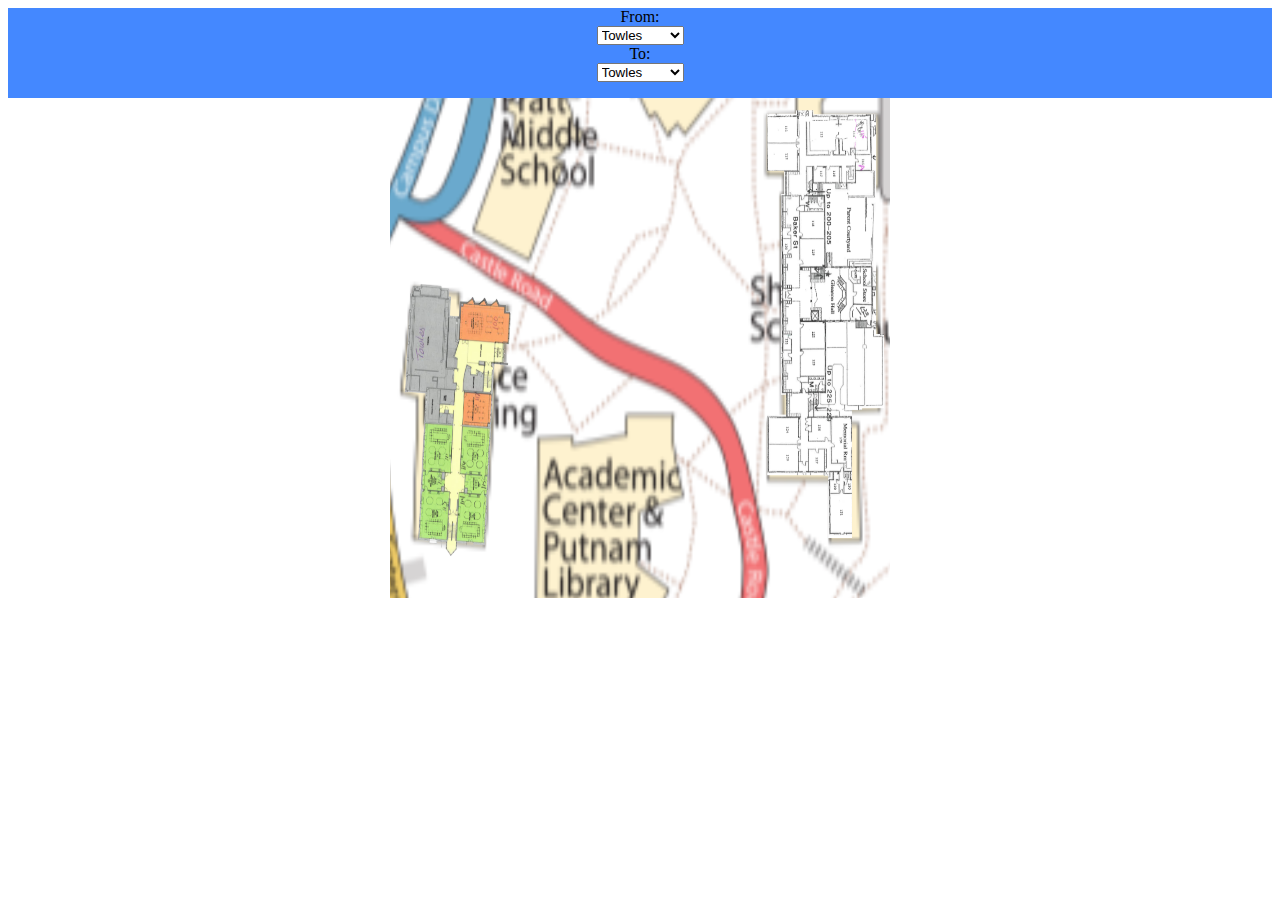
==== index.html @ 6efc0dba "Basic path finding and graph building" ====
<!DOCTYPE html>
<html>
<head>
  <meta charset="utf-8" />
  <title>Tour App</title>
  <link rel="stylesheet" href="https://cdn.jsdelivr.net/npm/bootstrap@5.1.3/dist/css/bootstrap.min.css" integrity="sha384-1BmE4kWBq78iYhFldvKuhfTAU6auU8tT94WrHftjDbrCEXSU1oBoqyl2QvZ6jIW3" crossorigin="anonymous">
  <link rel="stylesheet" type="text/css" href="style.css" />
  <script src="https://cdn.jsdelivr.net/npm/bootstrap@5.1.3/dist/js/bootstrap.bundle.min.js" integrity="sha384-ka7Sk0Gln4gmtz2MlQnikT1wXgYsOg+OMhuP+IlRH9sENBO0LRn5q+8nbTov4+1p" crossorigin="anonymous"></script>
  <script src="astar.js"></script>
  <script src="script.js"></script>
</head>
<body>
  <div class="container-fluid">
    <div class="row" id="header">
      <div class="col-6">
        From:<br />
        <select id="from" onchange="buildPath()">
          <option value="0">Towles</option>
          <option value="4">Baker X</option>
          <option value="13">Shattuck Y</option>
          <option value="43">Shattuck Z</option>
        </select>
      </div>
      <div class="col-6">
        To:<br />
        <select id="to" onchange="buildPath()">
          <option value="0">Towles</option>
          <option value="4">Baker X</option>
          <option value="13">Shattuck Y</option>
          <option value="43">Shattuck Z</option>
        </select>
      </div>
    </div>
    <canvas id="canvas" width="500" height="500"></canvas>
  </div>
  <img id="map" src="map.png" style="display: none" />
</body>
</html>
---- style.css ----
#header {
  height: 10vh;
  background-color: #48f;
  text-align: center;
}
#header .col-6 {
  margin: auto;
}
#canvas {
  margin: auto;
  display: block;
}
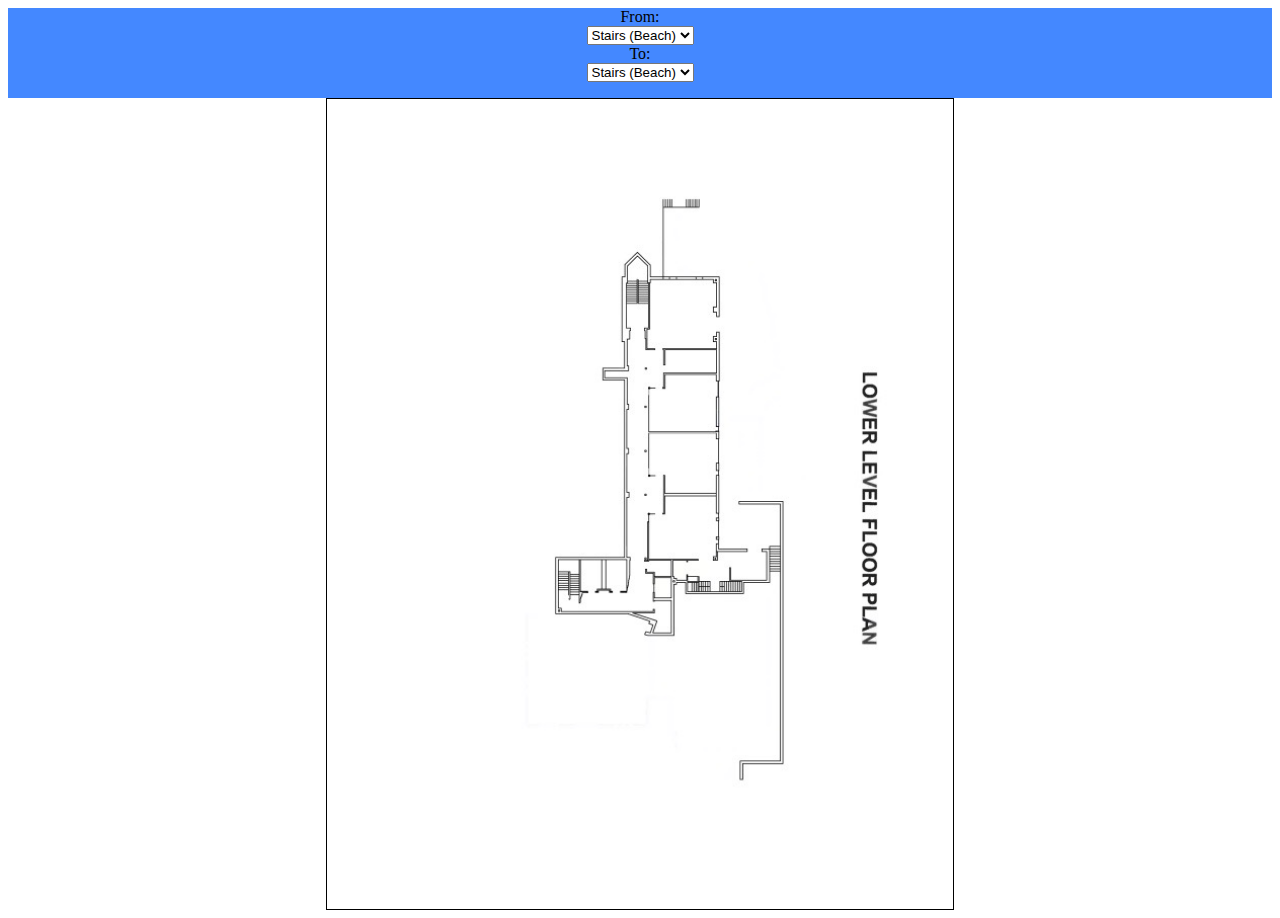
==== commit d828a75b: "Until current" ====
--- a/index.html
+++ b/index.html
@@ -15,24 +15,26 @@
       <div class="col-6">
         From:<br />
         <select id="from" onchange="buildPath()">
-          <option value="0">Towles</option>
-          <option value="4">Baker X</option>
-          <option value="13">Shattuck Y</option>
-          <option value="43">Shattuck Z</option>
+          <option value="0">Stairs (Beach)</option>
+          <option value="10">Baker 009</option>
+          <option value="9">Baker 010</option>
+          <option value="12">Baker 011</option>
+          <option value="6">Stairs (Castle)</option>
         </select>
       </div>
       <div class="col-6">
         To:<br />
         <select id="to" onchange="buildPath()">
-          <option value="0">Towles</option>
-          <option value="4">Baker X</option>
-          <option value="13">Shattuck Y</option>
-          <option value="43">Shattuck Z</option>
+          <option value="0">Stairs (Beach)</option>
+          <option value="10">Baker 009</option>
+          <option value="9">Baker 010</option>
+          <option value="12">Baker 011</option>
+          <option value="6">Stairs (Castle)</option>
         </select>
       </div>
     </div>
-    <canvas id="canvas" width="500" height="500"></canvas>
+    <canvas id="canvas" width="618" height="800"></canvas>
   </div>
-  <img id="map" src="map.png" style="display: none" />
+  <img id="map" src="map.jpg" style="display: none" />
 </body>
 </html>
--- a/style.css
+++ b/style.css
@@ -7,6 +7,8 @@
   margin: auto;
 }
 #canvas {
+  height: 90vh;
   margin: auto;
   display: block;
+  border: 1px solid black;
 }
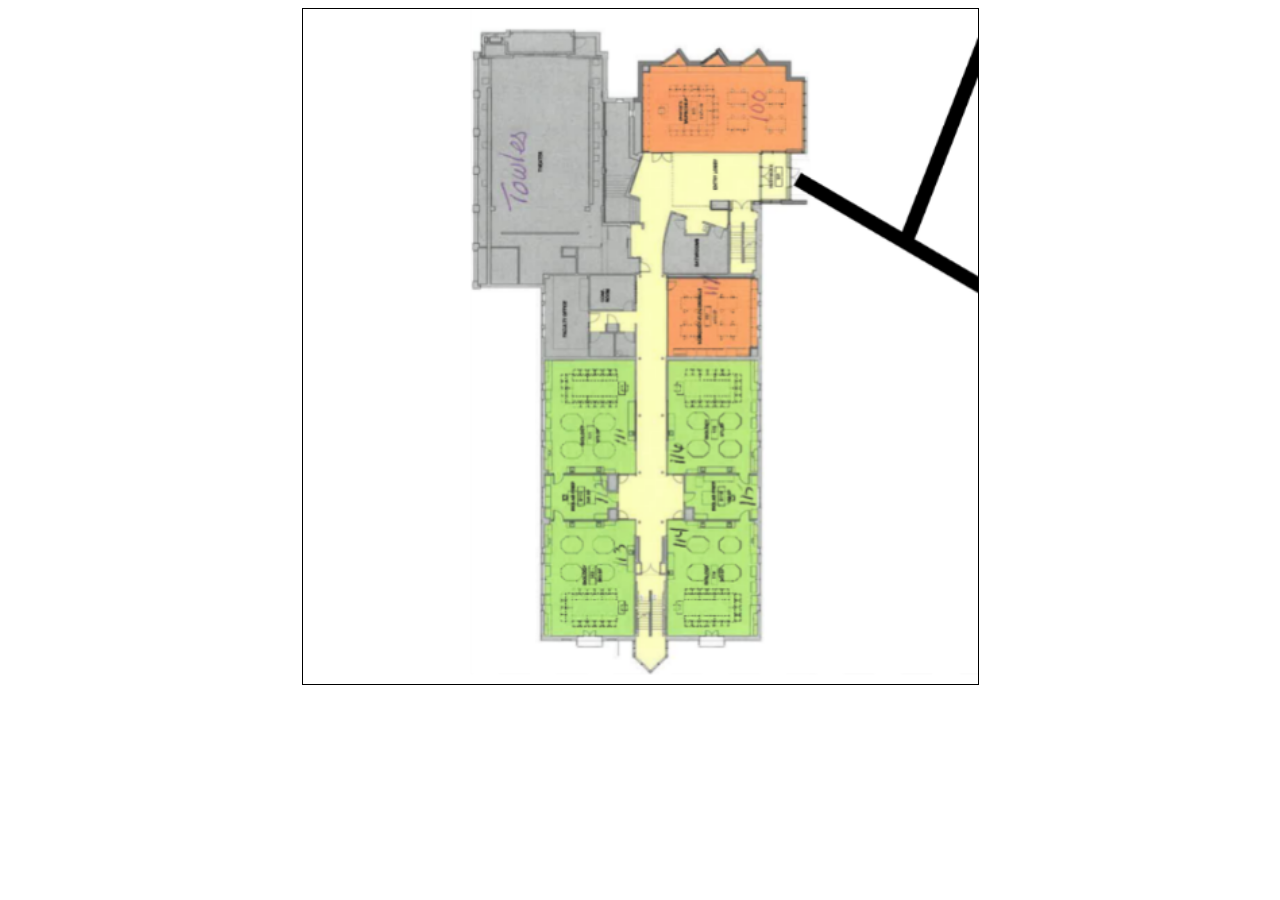
==== commit 75a867d9: "Zooming through map" ====
--- a/index.html
+++ b/index.html
@@ -7,34 +7,12 @@
   <link rel="stylesheet" type="text/css" href="style.css" />
   <script src="https://cdn.jsdelivr.net/npm/bootstrap@5.1.3/dist/js/bootstrap.bundle.min.js" integrity="sha384-ka7Sk0Gln4gmtz2MlQnikT1wXgYsOg+OMhuP+IlRH9sENBO0LRn5q+8nbTov4+1p" crossorigin="anonymous"></script>
   <script src="astar.js"></script>
+  <script src="data.js"></script>
   <script src="script.js"></script>
 </head>
 <body>
   <div class="container-fluid">
-    <div class="row" id="header">
-      <div class="col-6">
-        From:<br />
-        <select id="from" onchange="buildPath()">
-          <option value="0">Stairs (Beach)</option>
-          <option value="10">Baker 009</option>
-          <option value="9">Baker 010</option>
-          <option value="12">Baker 011</option>
-          <option value="6">Stairs (Castle)</option>
-        </select>
-      </div>
-      <div class="col-6">
-        To:<br />
-        <select id="to" onchange="buildPath()">
-          <option value="0">Stairs (Beach)</option>
-          <option value="10">Baker 009</option>
-          <option value="9">Baker 010</option>
-          <option value="12">Baker 011</option>
-          <option value="6">Stairs (Castle)</option>
-        </select>
-      </div>
-    </div>
-    <canvas id="canvas" width="618" height="800"></canvas>
+    <canvas id="viewCanvas" width="500" height="500"></canvas>
   </div>
-  <img id="map" src="map.jpg" style="display: none" />
 </body>
 </html>
--- a/style.css
+++ b/style.css
@@ -6,8 +6,8 @@
 #header .col-6 {
   margin: auto;
 }
-#canvas {
-  height: 90vh;
+#viewCanvas {
+  height: 75vh;
   margin: auto;
   display: block;
   border: 1px solid black;
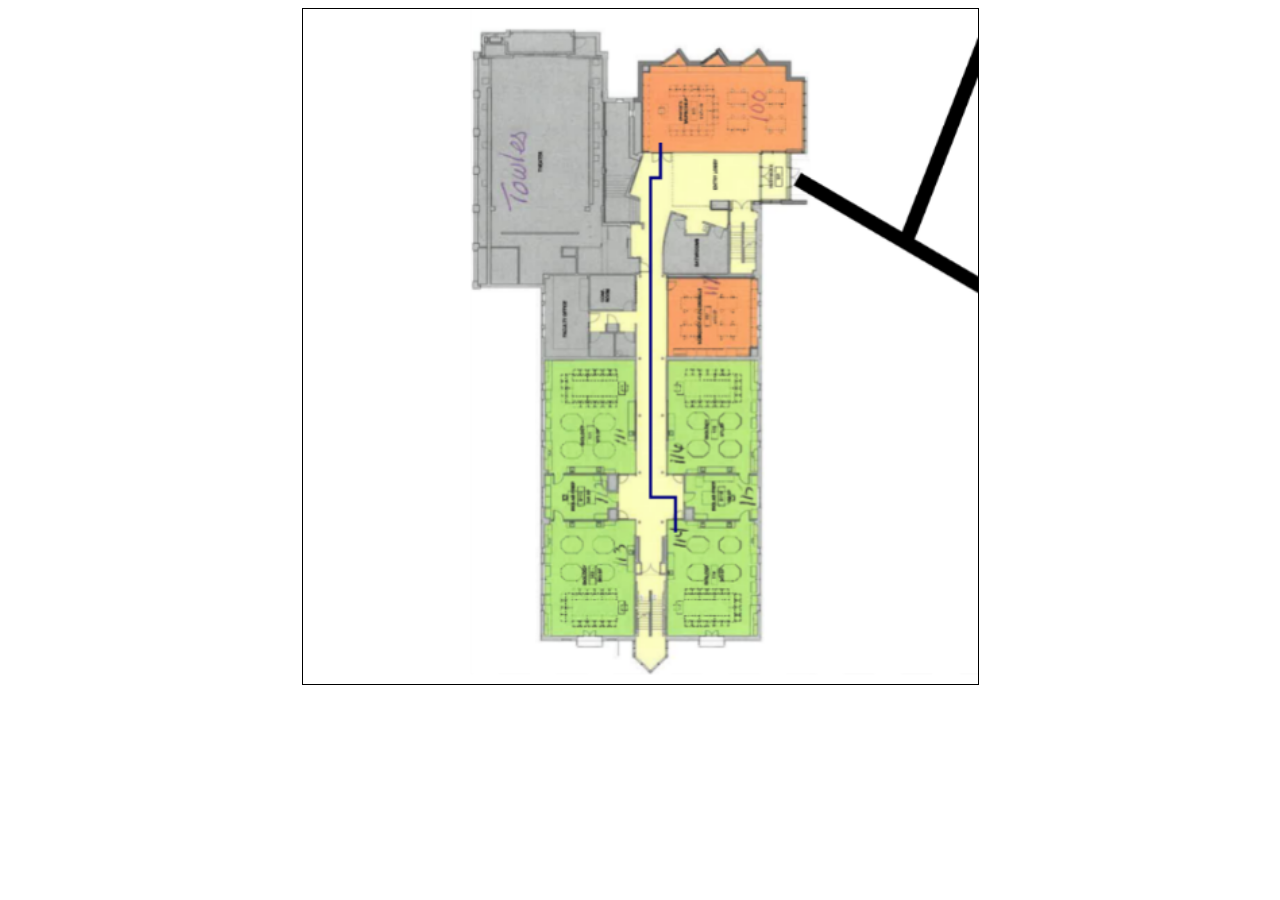
==== commit 80cd9d99: "Add drawer + simple map tracer" ====
--- a/index.html
+++ b/index.html
@@ -6,6 +6,10 @@
   <link rel="stylesheet" href="https://cdn.jsdelivr.net/npm/bootstrap@5.1.3/dist/css/bootstrap.min.css" integrity="sha384-1BmE4kWBq78iYhFldvKuhfTAU6auU8tT94WrHftjDbrCEXSU1oBoqyl2QvZ6jIW3" crossorigin="anonymous">
   <link rel="stylesheet" type="text/css" href="style.css" />
   <script src="https://cdn.jsdelivr.net/npm/bootstrap@5.1.3/dist/js/bootstrap.bundle.min.js" integrity="sha384-ka7Sk0Gln4gmtz2MlQnikT1wXgYsOg+OMhuP+IlRH9sENBO0LRn5q+8nbTov4+1p" crossorigin="anonymous"></script>
+  <script>
+    function Point(x,y) { return {x,y}; }
+    function Rectangle(x,y,w,h) { return {x,y,w,h}; }
+  </script>
   <script src="astar.js"></script>
   <script src="data.js"></script>
   <script src="script.js"></script>
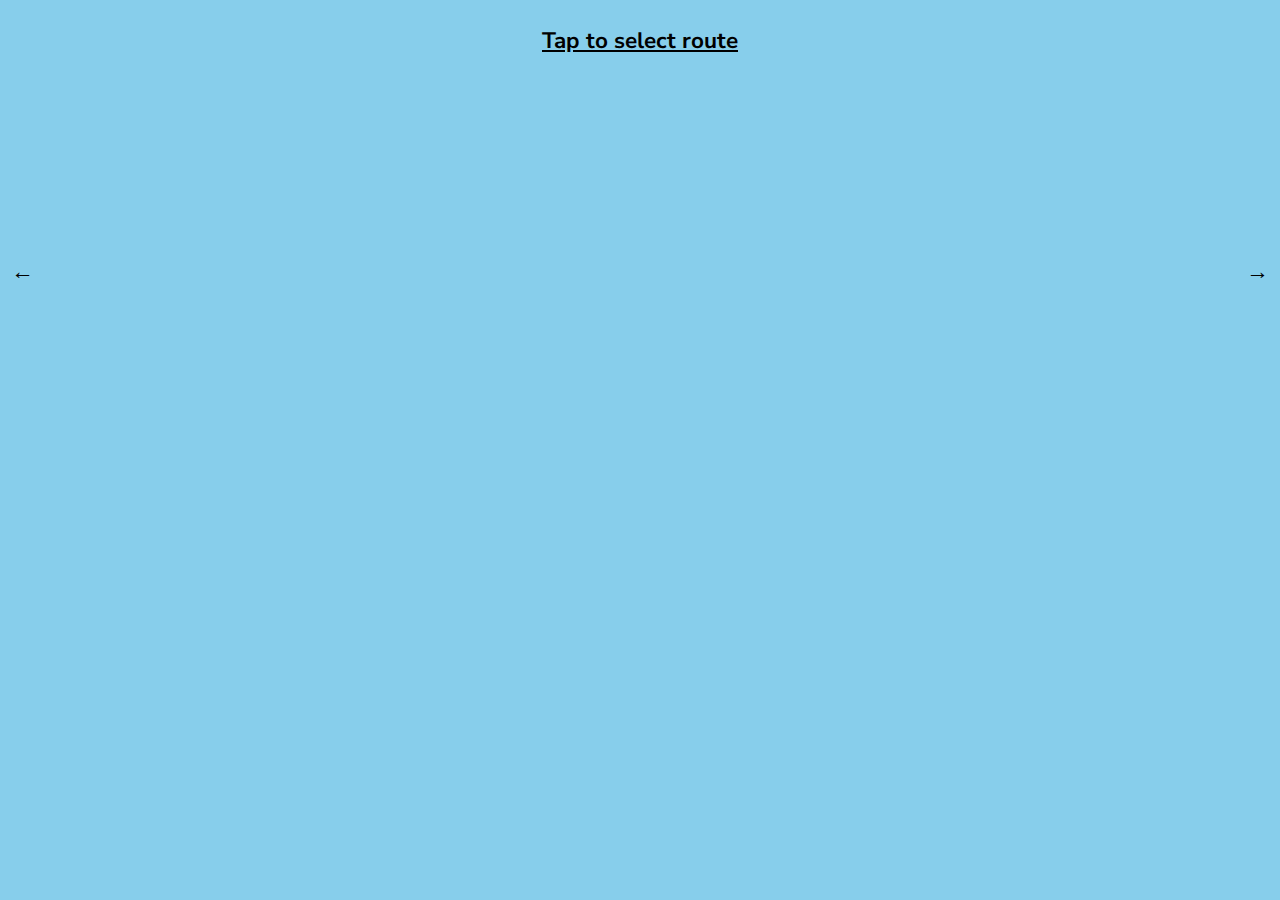
==== commit a08c9496: "Tweak on-device display" ====
--- a/index.html
+++ b/index.html
@@ -2,10 +2,13 @@
 <html>
 <head>
   <meta charset="utf-8" />
+  <meta name="viewport" content="width=device-width, initial-scale=1" />
   <title>Tour App</title>
-  <link rel="stylesheet" href="https://cdn.jsdelivr.net/npm/bootstrap@5.1.3/dist/css/bootstrap.min.css" integrity="sha384-1BmE4kWBq78iYhFldvKuhfTAU6auU8tT94WrHftjDbrCEXSU1oBoqyl2QvZ6jIW3" crossorigin="anonymous">
+  <link rel="stylesheet" href="https://cdn.jsdelivr.net/npm/bootstrap@4.3.1/dist/css/bootstrap.min.css" integrity="sha384-ggOyR0iXCbMQv3Xipma34MD+dH/1fQ784/j6cY/iJTQUOhcWr7x9JvoRxT2MZw1T" crossorigin="anonymous">
   <link rel="stylesheet" type="text/css" href="style.css" />
-  <script src="https://cdn.jsdelivr.net/npm/bootstrap@5.1.3/dist/js/bootstrap.bundle.min.js" integrity="sha384-ka7Sk0Gln4gmtz2MlQnikT1wXgYsOg+OMhuP+IlRH9sENBO0LRn5q+8nbTov4+1p" crossorigin="anonymous"></script>
+  <script src="https://code.jquery.com/jquery-3.3.1.slim.min.js" integrity="sha384-q8i/X+965DzO0rT7abK41JStQIAqVgRVzpbzo5smXKp4YfRvH+8abtTE1Pi6jizo" crossorigin="anonymous"></script>
+<script src="https://cdn.jsdelivr.net/npm/popper.js@1.14.7/dist/umd/popper.min.js" integrity="sha384-UO2eT0CpHqdSJQ6hJty5KVphtPhzWj9WO1clHTMGa3JDZwrnQq4sF86dIHNDz0W1" crossorigin="anonymous"></script>
+<script src="https://cdn.jsdelivr.net/npm/bootstrap@4.3.1/dist/js/bootstrap.min.js" integrity="sha384-JjSmVgyd0p3pXB1rRibZUAYoIIy6OrQ6VrjIEaFf/nJGzIxFDsf4x0xIM+B07jRM" crossorigin="anonymous"></script>
   <script>
     function Point(x,y) { return {x,y}; }
     function Rectangle(x,y,w,h) { return {x,y,w,h}; }
@@ -15,8 +18,33 @@
   <script src="script.js"></script>
 </head>
 <body>
-  <div class="container-fluid">
-    <canvas id="viewCanvas" width="500" height="500"></canvas>
+  <div class="bar">
+    <a id="route-select-link" href="javascript: openRouteSelect()">Tap to select route</a>
+  </div>
+  <canvas id="viewCanvas">no canvas support</canvas>
+  <canvas id="canvas" style="display: none">no canvas support</canvas>
+  <div class="bar">
+    <a href="javascript: moveInstruction(-1)">&#x2190;</a>
+    <p id="instruction"></p>
+    <a href="javascript: moveInstruction(1)">&#x2192;</a>
+  </div>
+
+  <div class="modal fade" id="route-select" tabindex="-1" role="dialog" aria-labelledby="exampleModalLabel" aria-hidden="true">
+    <div class="modal-dialog" role="document">
+      <div class="modal-content">
+        <div class="modal-header">
+          <h5 class="modal-title" id="route-select-header">Select origin</h5>
+          <button type="button" class="close" data-dismiss="modal" aria-label="Close" onclick="clearModalSelection()">
+            <span aria-hidden="true">&times;</span>
+          </button>
+        </div>
+        <div class="modal-body">
+          <div id="route-select-list" class="list-group"></div>
+        </div>
+        <div class="modal-footer">
+        </div>
+      </div>
+    </div>
   </div>
 </body>
 </html>
--- a/style.css
+++ b/style.css
@@ -1,14 +1,47 @@
-#header {
-  height: 10vh;
-  background-color: #48f;
-  text-align: center;
-}
-#header .col-6 {
-  margin: auto;
+@import url('https://fonts.googleapis.com/css2?family=Nunito+Sans&display=swap');
+html,body {
+  margin: 0;
+  padding: 0;
+  background-color: skyblue;
+  font-family: "Nunito Sans";
+  font-weight: bold;
+  height: 100%;
+  overflow: hidden;
 }
 #viewCanvas {
-  height: 75vh;
+  display: block;
+  border-radius: 20px;
+}
+#route-select-link {
+  text-decoration: underline;
+}
+#route-select-list {
+  overflow-y: scroll;
+  height: calc(100vh - 13em);
+}
+.bar {
+  width: 100vw;
+  height: 9vh;
+  background-color: skyblue;
+  text-align: center;
+  display: flex;
+  flex-direction: row;
+}
+.bar * {
   margin: auto;
-  display: block;
-  border: 1px solid black;
+  font-size: 2.5vh;
+  color: black;
+  text-decoration: none;
 }
+.bar a {
+  color: black;
+}
+.bar *:nth-child(2) {
+  flex-grow: 3;
+}
+.bar *:not(:nth-child(2)) {
+  padding: 0.5em;
+}
+a:active {
+  color: red;
+}
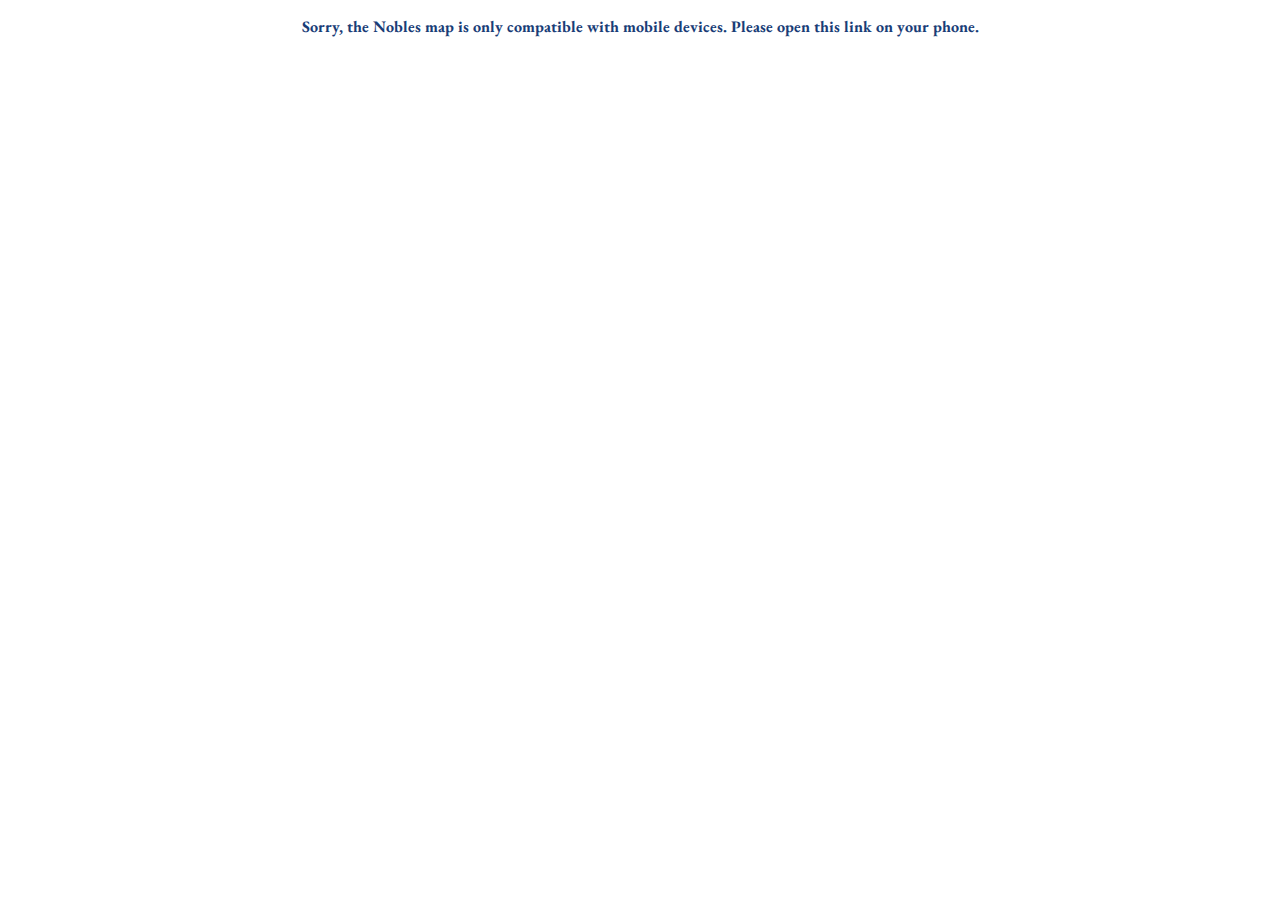
==== commit 10bc1fff: "Favicon + MS" ====
--- a/index.html
+++ b/index.html
@@ -1,14 +1,12 @@
 <!DOCTYPE html>
 <html>
 <head>
-  <meta charset="utf-8" />
-  <meta name="viewport" content="width=device-width, initial-scale=1" />
-  <title>Tour App</title>
-  <link rel="stylesheet" href="https://cdn.jsdelivr.net/npm/bootstrap@4.3.1/dist/css/bootstrap.min.css" integrity="sha384-ggOyR0iXCbMQv3Xipma34MD+dH/1fQ784/j6cY/iJTQUOhcWr7x9JvoRxT2MZw1T" crossorigin="anonymous">
+  <meta charset="utf-8">
+  <meta name="viewport" content="width=device-width, initial-scale=1.0, viewport-fit=cover"> 
+  <meta name="apple-mobile-web-app-status-bar-style" content="black-translucent">
+  <link rel="icon" type="image/png" href="/favicon.png" />
+  <title>Nobles Map</title>
   <link rel="stylesheet" type="text/css" href="style.css" />
-  <script src="https://code.jquery.com/jquery-3.3.1.slim.min.js" integrity="sha384-q8i/X+965DzO0rT7abK41JStQIAqVgRVzpbzo5smXKp4YfRvH+8abtTE1Pi6jizo" crossorigin="anonymous"></script>
-<script src="https://cdn.jsdelivr.net/npm/popper.js@1.14.7/dist/umd/popper.min.js" integrity="sha384-UO2eT0CpHqdSJQ6hJty5KVphtPhzWj9WO1clHTMGa3JDZwrnQq4sF86dIHNDz0W1" crossorigin="anonymous"></script>
-<script src="https://cdn.jsdelivr.net/npm/bootstrap@4.3.1/dist/js/bootstrap.min.js" integrity="sha384-JjSmVgyd0p3pXB1rRibZUAYoIIy6OrQ6VrjIEaFf/nJGzIxFDsf4x0xIM+B07jRM" crossorigin="anonymous"></script>
   <script>
     function Point(x,y) { return {x,y}; }
     function Rectangle(x,y,w,h) { return {x,y,w,h}; }
@@ -19,32 +17,23 @@
 </head>
 <body>
   <div class="bar">
-    <a id="route-select-link" href="javascript: openRouteSelect()">Tap to select route</a>
+    <button onclick="setSelectorOpen(true)">Change route</button>
   </div>
-  <canvas id="viewCanvas">no canvas support</canvas>
-  <canvas id="canvas" style="display: none">no canvas support</canvas>
-  <div class="bar">
-    <a href="javascript: moveInstruction(-1)">&#x2190;</a>
+  <div id="canvasBox">
+    <canvas id="canvas">no canvas support</canvas>
+  </div>
+  <div id="bottomBar" class="bar">
+    <button id="leftArrow" class="arrow" onclick="moveInstruction(-1)">&#x2190;</button>
     <p id="instruction"></p>
-    <a href="javascript: moveInstruction(1)">&#x2192;</a>
+    <button id="rightArrow" class="arrow" onclick=" moveInstruction(1)">&#x2192;</button>
   </div>
-
-  <div class="modal fade" id="route-select" tabindex="-1" role="dialog" aria-labelledby="exampleModalLabel" aria-hidden="true">
-    <div class="modal-dialog" role="document">
-      <div class="modal-content">
-        <div class="modal-header">
-          <h5 class="modal-title" id="route-select-header">Select origin</h5>
-          <button type="button" class="close" data-dismiss="modal" aria-label="Close" onclick="clearModalSelection()">
-            <span aria-hidden="true">&times;</span>
-          </button>
-        </div>
-        <div class="modal-body">
-          <div id="route-select-list" class="list-group"></div>
-        </div>
-        <div class="modal-footer">
-        </div>
-      </div>
-    </div>
+  <div id="routeSelector" class="hidden">
+    <div id="topHeader" class="bigHeader">Select route</div>
+    <div id="routeSelectorTable"></div>
+  </div>
+  <div id="disable">
+    <p id="disableLandscape">Sorry, the Nobles map is not compatible with landscape mode. Please put your phone in portrait mode.</p>
+    <p id="disableDesktop">Sorry, the Nobles map is only compatible with mobile devices. Please open this link on your phone.</p>
   </div>
 </body>
 </html>
--- a/style.css
+++ b/style.css
@@ -1,28 +1,34 @@
-@import url('https://fonts.googleapis.com/css2?family=Nunito+Sans&display=swap');
+@import url('https://fonts.googleapis.com/css2?family=EB+Garamond&display=swap');
 html,body {
   margin: 0;
-  padding: 0;
-  background-color: skyblue;
-  font-family: "Nunito Sans";
+  background-color: rgb(25,61,119);
+  color: white;
+  font-family: "EB Garamond";
   font-weight: bold;
-  height: 100%;
+  height: 100vh;
   overflow: hidden;
 }
-#viewCanvas {
+button {
+  background-color: white;
+  color: rgb(25,61,119);
+  border: 0;
+  font-family: "EB Garamond";
+  border-radius: 10px;
+}
+
+#canvasBox {
+  overflow: hidden;
+  height: 50vh;
+}
+#canvas {
   display: block;
-  border-radius: 20px;
+  transform: translate(-1000px,-1000px) scale(1);
 }
-#route-select-link {
-  text-decoration: underline;
-}
-#route-select-list {
-  overflow-y: scroll;
-  height: calc(100vh - 13em);
-}
+
 .bar {
   width: 100vw;
   height: 9vh;
-  background-color: skyblue;
+  background-color: rgb(25,61,119);
   text-align: center;
   display: flex;
   flex-direction: row;
@@ -30,18 +36,146 @@
 .bar * {
   margin: auto;
   font-size: 2.5vh;
-  color: black;
   text-decoration: none;
 }
-.bar a {
-  color: black;
-}
 .bar *:nth-child(2) {
-  flex-grow: 3;
+  flex-grow: 1;
 }
 .bar *:not(:nth-child(2)) {
-  padding: 0.5em;
+  padding: .5em;
 }
-a:active {
-  color: red;
+.bar button.arrow {
+  margin: .5em;
+  touch-action: manipulation;
 }
+.bar button.arrow.hidden {
+  opacity: 0;
+}
+#bottomBar {
+  position: fixed;
+  bottom: 0;
+}
+
+#routeSelector {
+  position: absolute;
+  top: 100vh;
+  left: 0;
+  width: 100vw;
+  height: 100vh;
+  padding:
+    env(safe-area-inset-top, 20px)
+    env(safe-area-inset-right, 20px)
+    env(safe-area-inset-bottom, 20px)
+    0;
+  background-color: white;
+  color: rgb(25,61,119);
+  transform: translateY(0);
+  transition: transform 1s;
+  -webkit-transition: translateZ(0);
+  overflow: hidden;
+  display: flex;
+  flex-direction: column;
+}
+#routeSelector.open {
+  transform: translateY(-100vh);
+}
+#routeSelector.hidden {
+  display: none;
+  transform: translateY(0);
+}
+#routeSelectorTable {
+  flex: 1;
+  width: calc(100% - 40px);
+  overflow: scroll;
+  margin-top: 20px;
+  margin-left: 20px;
+  margin-bottom: 40px;
+}
+#routeSelectorTable div.row {
+  display: flex;
+}
+#routeSelectorTable div.row div {
+  flex: 1;
+}
+#routeSelectorTable div.pad {
+  height: 50px;
+  border-top: 1px solid rgb(25,61,119);
+}
+#routeSelectorTable div:not(.hidden) {
+  font-size: 2.5vh;
+  text-align: center;
+}
+#routeSelector div.bigHeader {
+  width: calc(100% - 40px);
+  margin-top: 20px;
+  margin-left: 20px;
+  font-weight: bold;
+  font-size: 200%;
+  text-align: center;
+  border-bottom: 1px solid rgb(25,61,119);
+}
+#routeSelectorTable div.header {
+  font-weight: bold;
+  font-size: 125%;
+}
+#routeSelectorTable div.selectionBox,#routeSelectorTable div.hidden {
+  width: 50%;
+  padding: 5px;
+}
+#routeSelectorTable button.selection {
+  display: inline-block;
+  width: 100%;
+  height: 100%;
+  border: 1px solid rgb(25,61,119);
+  font-size: 100%;
+  padding: 5px;
+  transition: background-color .2s;
+}
+#routeSelectorTable button.selected {
+  background-color: rgb(25,61,119);
+  color: white;
+}
+#routeSelectorTable button.origin::after {
+  content: "Origin";
+  text-decoration: underline;
+  display: block;
+}
+#routeSelectorTable button.destination::after {
+  content: "Destination";
+  text-decoration: underline;
+  display: block;
+}
+
+#disable {
+  display: none;
+  position: absolute;
+  top: 0;
+  left: 0;
+  width: 100vw;
+  height: 100vh;
+  z-index: 10;
+  background-color: white;
+  color: rgb(25,61,119);
+  text-align: center;
+}
+#disableLandscape,#disableDesktop {
+  display: none;
+}
+@media (orientation: landscape),(min-width: 600px) {
+  #disable {
+    display: block;
+  }
+  #routeSelector {
+    display: none !important;
+  }
+}
+@media (orientation: landscape) and (max-height: 600px) {
+  #disableLandscape {
+    display: block;
+  }
+}
+@media (orientation: portrait) and (min-width: 600px),(orientation: landscape) and (min-height: 600px) {
+  #disableDesktop {
+    display: block;
+  }
+}